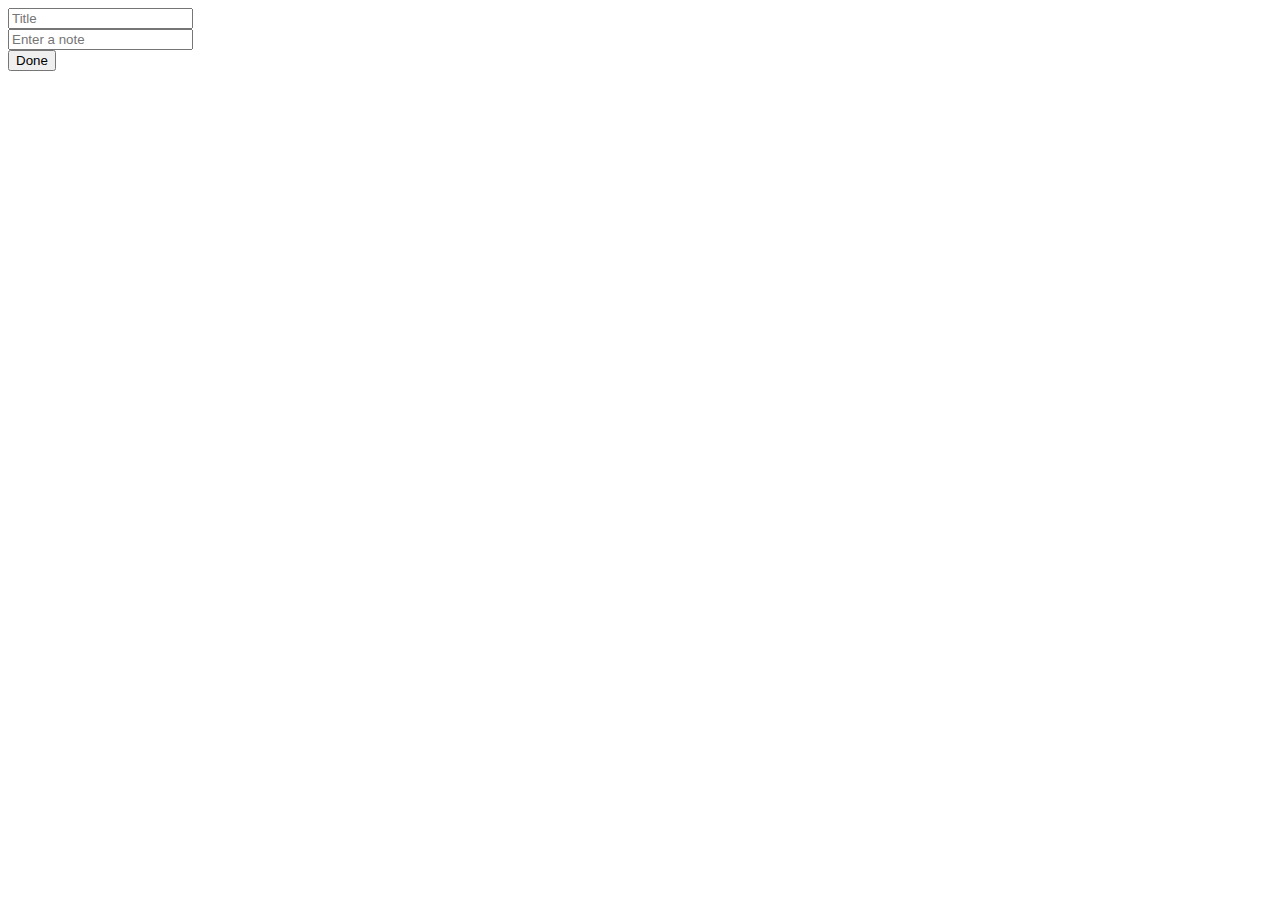
==== CrmPackage1/CrmPackage1/WebResources/Web Page (HTML)/index.htm @ 5217d82d "Final UI changes on 20March" ====
﻿<!DOCTYPE html>
<html xmlns="http://www.w3.org/1999/xhtml">
<head>
    <title></title>

    <script src="../../ClientGlobalContext.js.aspx" type="text/javascript"></script>
    <!--<script src="../libs/jquery_1.4.4.min.js"></script>-->
    <link href="../css/jquery_ui_1.7.3.custom.css" rel="stylesheet" type="text/css" />
    <link href="../css/jquery_ui.css" rel="stylesheet" type="text/css" />
    <!--<link href="../css/redmondTheme.css" rel="stylesheet" type="text/css" />-->
    <link href="../css/NoteManager.css" rel="stylesheet" type="text/css" />
    <script src="../../permobil_jquery172"></script>
    <!--<script src="../../permobil_json2"></script>-->
    <script src="../libs/jquery.confirm.js"></script>
    <script src="../libs/jquery_ui.js"></script>
    <script src="../libs/WaterMark.js"></script>
    <script src="../js/Common.js"></script>
    <script src="../../permobil_ODATA"></script>
    <script src="../js/MOdata.js"></script>
    <script src="../libs/grid.locale_en.js" type="text/javascript"></script>
    <script src="../libs/JqGrid.js"></script>
    <script src="../js/SOAP.js"></script>
    <script src="../js/Permobil_settings.js"></script>
    <script src="../js/MetaDataService.js"></script>
    <script src="../js/CustomGrid.js"></script>
    <script src="../js/CustomNotes.js"></script>
    <script src="../js/Fileuploader.js"></script>
</head>

<body>
    <!-- onfocus="if(this.value == 'Description') { this.value = ''; }"-->
    <div class="upload-container">
        <div class=" yj-balloon-arrow-border"></div>
        <div class="file-upload">
            <!--onkeydown="Permobil.CustomNotes.hoverTitle()" -->
            <input type="text" placeholder="Title" title="Title" id="txtNotesName" class="transparent" />

        </div>
        <div class="file-upload">
            <input type="text" placeholder="Enter a note" id="txtDesc" title="Enter a note" class="transparent" />

        </div>
        <div class="file-attachment" id="uploader">         
             
            <button class="submit-btn" onclick="Permobil.CustomNotes.Save()">Done</button> 
        </div>
        <div style="margin-top: 10px; margin-left:10px;width:100%" id="GridContainer">
            <table id="notesGrid">
            </table>
        </div>
    </div>
    <div class="upload-container"></div>

</body>
</html>
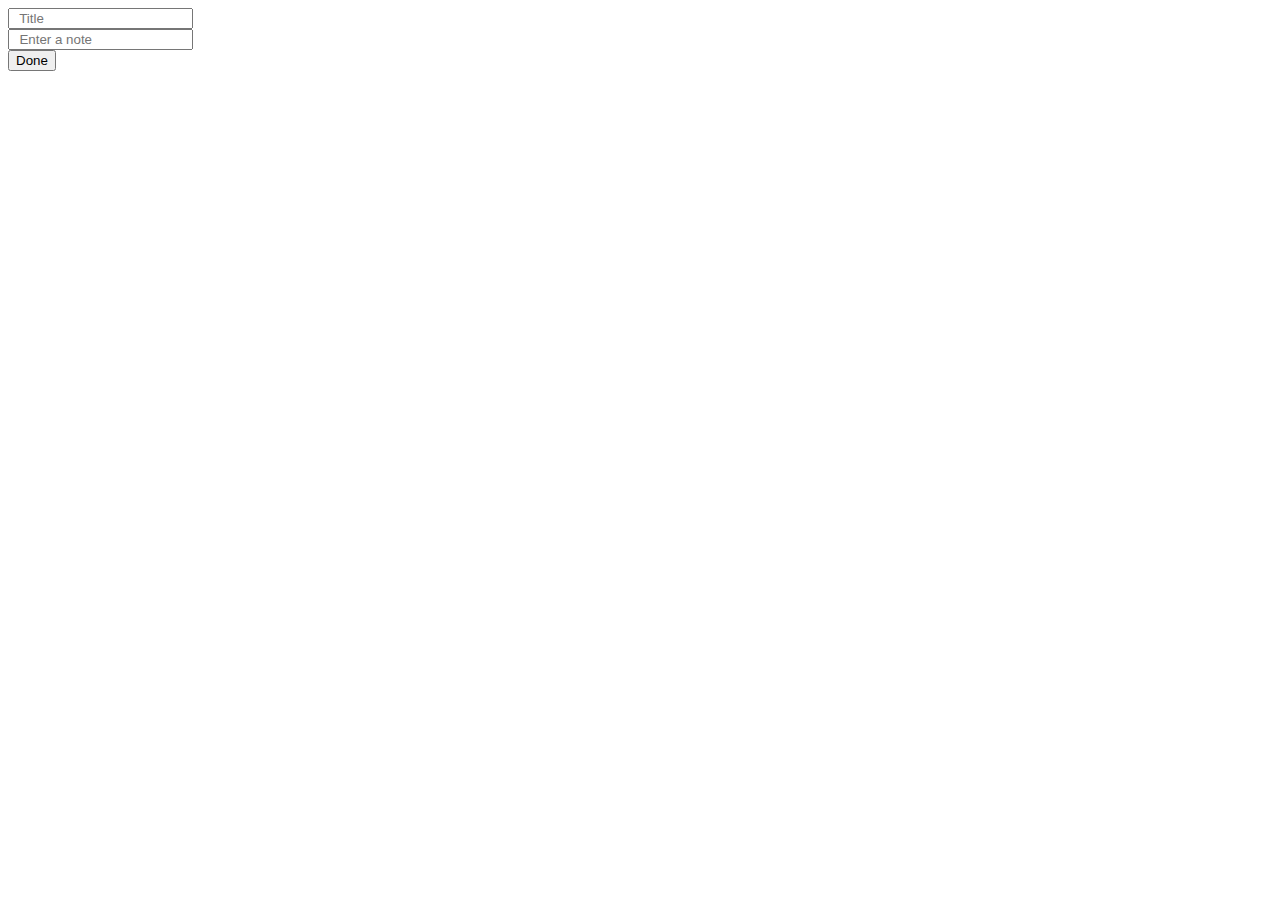
==== commit 38910012: "2nd Demo on 23/3/2015" ====
--- a/CrmPackage1/CrmPackage1/WebResources/Web Page (HTML)/index.htm
+++ b/CrmPackage1/CrmPackage1/WebResources/Web Page (HTML)/index.htm
@@ -7,13 +7,11 @@
     <!--<script src="../libs/jquery_1.4.4.min.js"></script>-->
     <link href="../css/jquery_ui_1.7.3.custom.css" rel="stylesheet" type="text/css" />
     <link href="../css/jquery_ui.css" rel="stylesheet" type="text/css" />
-    <!--<link href="../css/redmondTheme.css" rel="stylesheet" type="text/css" />-->
     <link href="../css/NoteManager.css" rel="stylesheet" type="text/css" />
     <script src="../../permobil_jquery172"></script>
     <!--<script src="../../permobil_json2"></script>-->
     <script src="../libs/jquery.confirm.js"></script>
     <script src="../libs/jquery_ui.js"></script>
-    <script src="../libs/WaterMark.js"></script>
     <script src="../js/Common.js"></script>
     <script src="../../permobil_ODATA"></script>
     <script src="../js/MOdata.js"></script>
@@ -33,23 +31,58 @@
         <div class=" yj-balloon-arrow-border"></div>
         <div class="file-upload">
             <!--onkeydown="Permobil.CustomNotes.hoverTitle()" -->
-            <input type="text" placeholder="Title" title="Title" id="txtNotesName" class="transparent" />
+            <input type="text" placeholder="  Title" title="Title" id="txtNotesName" class="transparent" />
 
         </div>
         <div class="file-upload">
-            <input type="text" placeholder="Enter a note" id="txtDesc" title="Enter a note" class="transparent" />
+            <input type="text" placeholder="  Enter a note" id="txtDesc" title="Enter a note" class="transparent" />
 
         </div>
-        <div class="file-attachment" id="uploader">         
-             
-            <button class="submit-btn" onclick="Permobil.CustomNotes.Save()">Done</button> 
+        <div class="file-attachment" id="uploader">
+
+            <button class="submit-btn" onclick="Permobil.CustomNotes.Save()">Done</button>
         </div>
-        <div style="margin-top: 10px; margin-left:10px;width:100%" id="GridContainer">
+        <div style="margin-top: 10px; margin-left: 10px; width: 100%" id="GridContainer">
             <table id="notesGrid">
             </table>
         </div>
     </div>
-    <div class="upload-container"></div>
-
+   <div   id="ConfirmDeleteFileOverLay" class="ui-widget-overlay" style="display:none;height: 100%; width: 100%; position: fixed; left: 0px; top: 0px; z-index: 949; opacity: 0.3;"></div>
+    <div id="ConfirmDeleteFile" class="ui-widget ui-widget-content ui-corner-all ui-jqdialog jqmID1" 
+         style="display:none; width: 240px; height: auto; z-index: 950; overflow: hidden; top: 136px; left: 22px; ">
+        <div class="ui-jqdialog-titlebar ui-widget-header ui-corner-all ui-helper-clearfix"  style="cursor: move;">
+            <span class="ui-jqdialog-title" style="float: left;">Delete</span><a href="javascript:void(0)" class="ui-jqdialog-titlebar-close ui-corner-all" style="right: 0.3em;"><span class="ui-icon ui-icon-closethick"></span></a></div>
+        <div class="ui-jqdialog-content ui-widget-content" id="delcntnotesGrid">
+            <div id="DelTbl_notesGrid" class="formdata" style="width: 100%; overflow: auto; position: relative; height: auto;">
+                <table class="DelTable">
+                    <tbody>
+                        <tr id="DelError" style="display: none;">
+                            <td class="ui-state-error"></td>
+                        </tr> 
+                        <tr>
+                            <td class="delmsg" style="white-space: pre;">Are you sure want to delete this file?</td>
+                        </tr>
+                        <tr>
+                            <td>&nbsp;</td>
+                        </tr>
+                    </tbody>
+                </table>
+            </div>
+            <table cellspacing="0" cellpadding="0" border="0" class="EditTable"  >
+                <tbody>
+                    <tr>
+                        <td>
+                            <hr class="ui-widget-content" style="margin: 1px">
+                        </td>
+                    </tr>
+                    <tr>
+                        <td class="DelButton EditButton"><a href="javascript:void(0)" id="btnDeleteFile" class="submit-btn" onclick="Permobil.CustomNotes.DeleteFiles()">Delete</a>&nbsp;
+                            <a href="javascript:$('#ConfirmDeleteFile').hide();$('#ConfirmDeleteFileOverLay').hide();"  class="submit-btn">Cancel<span class="ui-icon ui-icon-cancel"></span></a></td>
+                    </tr>
+                </tbody>
+            </table>
+        </div>
+        <div class="jqResize ui-resizable-handle ui-resizable-se ui-icon ui-icon-gripsmall-diagonal-se ui-icon-grip-diagonal-se"></div>
+    </div>
 </body>
 </html>
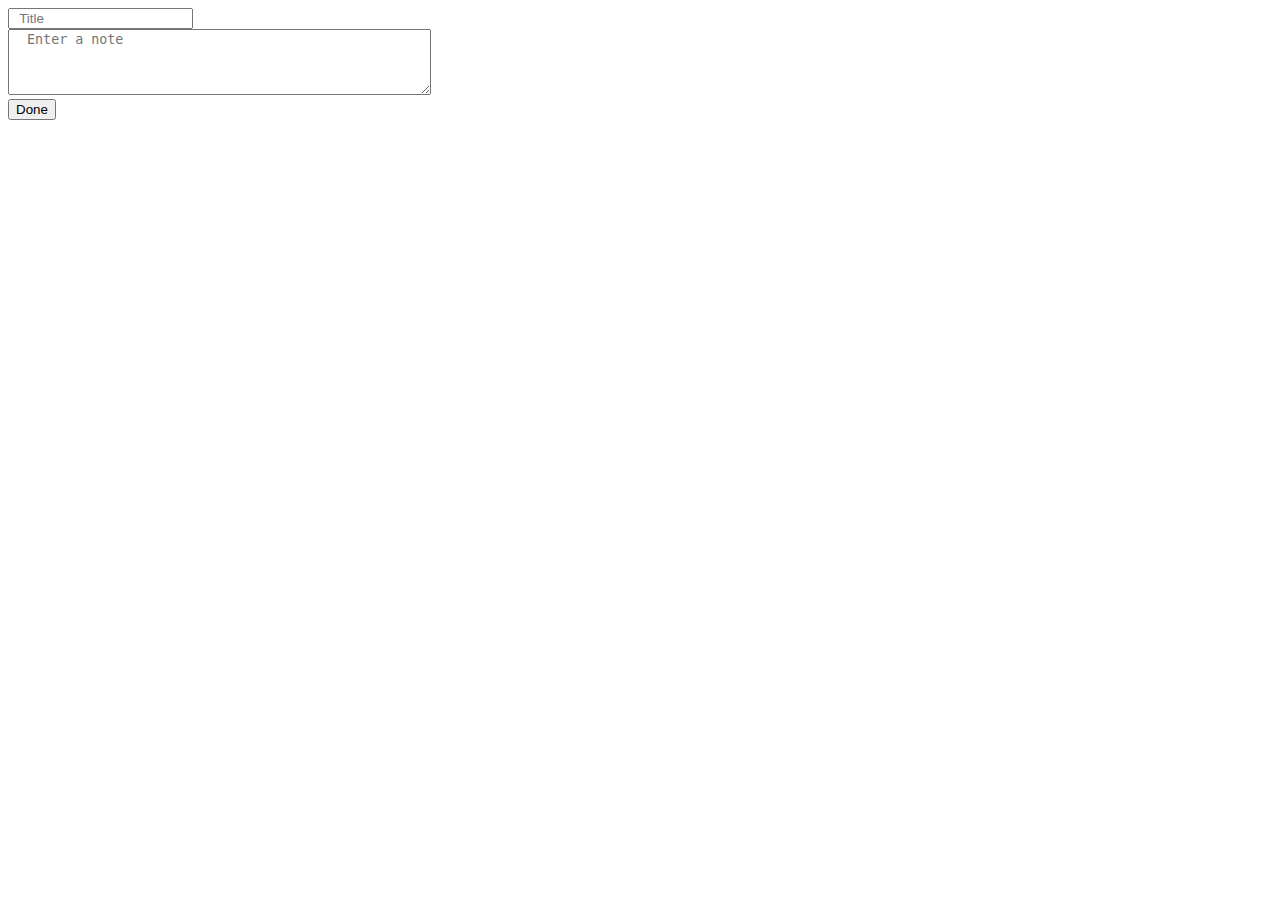
==== commit c422d068: "Bug fix on 24/3/2015" ====
--- a/CrmPackage1/CrmPackage1/WebResources/Web Page (HTML)/index.htm
+++ b/CrmPackage1/CrmPackage1/WebResources/Web Page (HTML)/index.htm
@@ -35,7 +35,7 @@
 
         </div>
         <div class="file-upload">
-            <input type="text" placeholder="  Enter a note" id="txtDesc" title="Enter a note" class="transparent" />
+            <textarea rows="4" cols="50" placeholder="  Enter a note" id="txtDesc" class="transparent" ></textarea>
 
         </div>
         <div class="file-attachment" id="uploader">
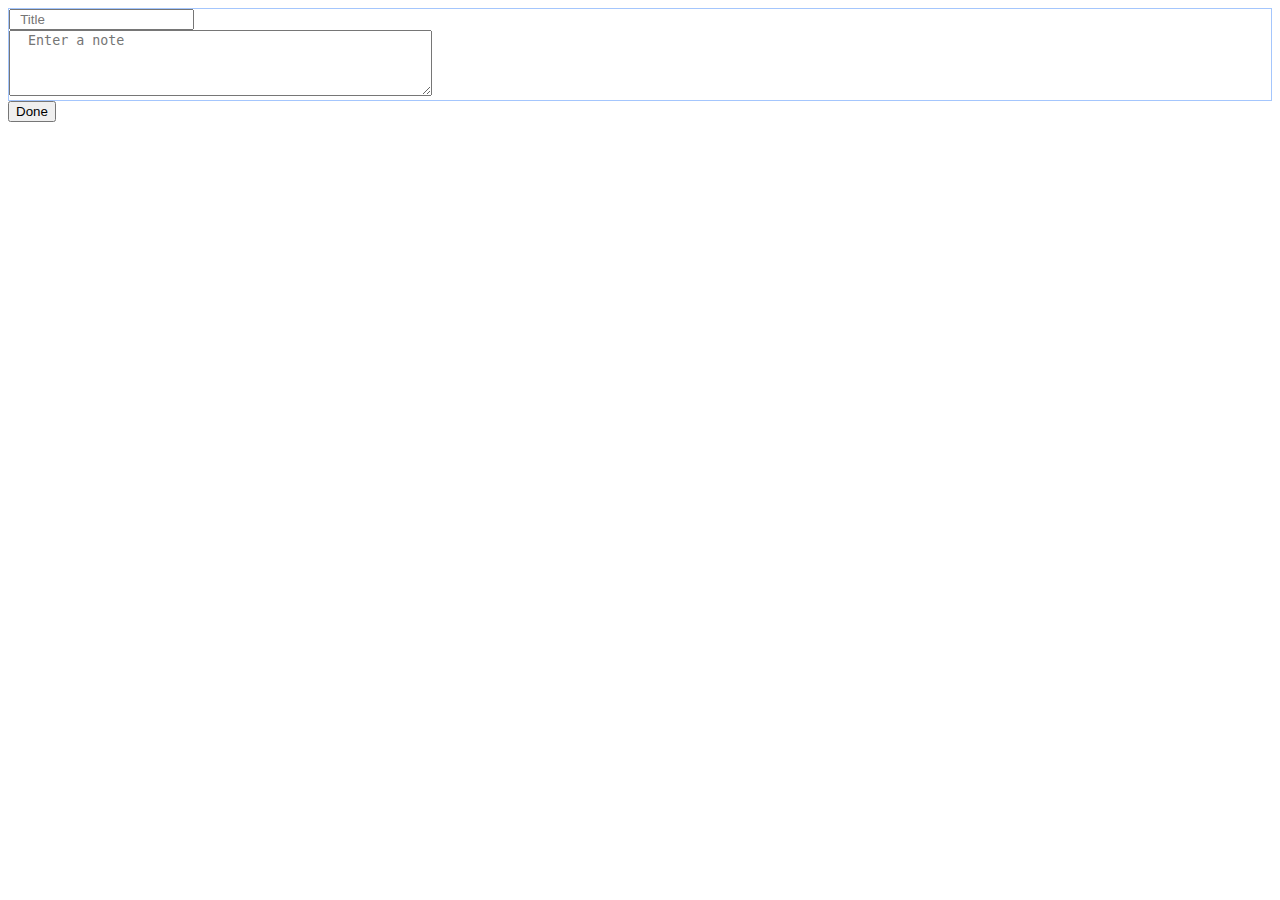
==== commit a7d1b83d: "Bug fix on 26/3/2015" ====
--- a/CrmPackage1/CrmPackage1/WebResources/Web Page (HTML)/index.htm
+++ b/CrmPackage1/CrmPackage1/WebResources/Web Page (HTML)/index.htm
@@ -25,19 +25,18 @@
     <script src="../js/Fileuploader.js"></script>
 </head>
 
-<body>
-    <!-- onfocus="if(this.value == 'Description') { this.value = ''; }"-->
+<body> 
     <div class="upload-container">
         <div class=" yj-balloon-arrow-border"></div>
+        <div style="border:1px solid #a4c6fd">
+        <div class="file-upload"> 
+            <input type="text" placeholder="  Title" title="Title" id="txtNotesName" maxlength="1000" class="transparent" />
+        </div>
         <div class="file-upload">
-            <!--onkeydown="Permobil.CustomNotes.hoverTitle()" -->
-            <input type="text" placeholder="  Title" title="Title" id="txtNotesName" class="transparent" />
+            <textarea rows="4" cols="50" placeholder="  Enter a note" id="txtDesc" maxlength="1000"  class="transparent" ></textarea>
 
         </div>
-        <div class="file-upload">
-            <textarea rows="4" cols="50" placeholder="  Enter a note" id="txtDesc" class="transparent" ></textarea>
-
-        </div>
+            </div>
         <div class="file-attachment" id="uploader">
 
             <button class="submit-btn" onclick="Permobil.CustomNotes.Save()">Done</button>
